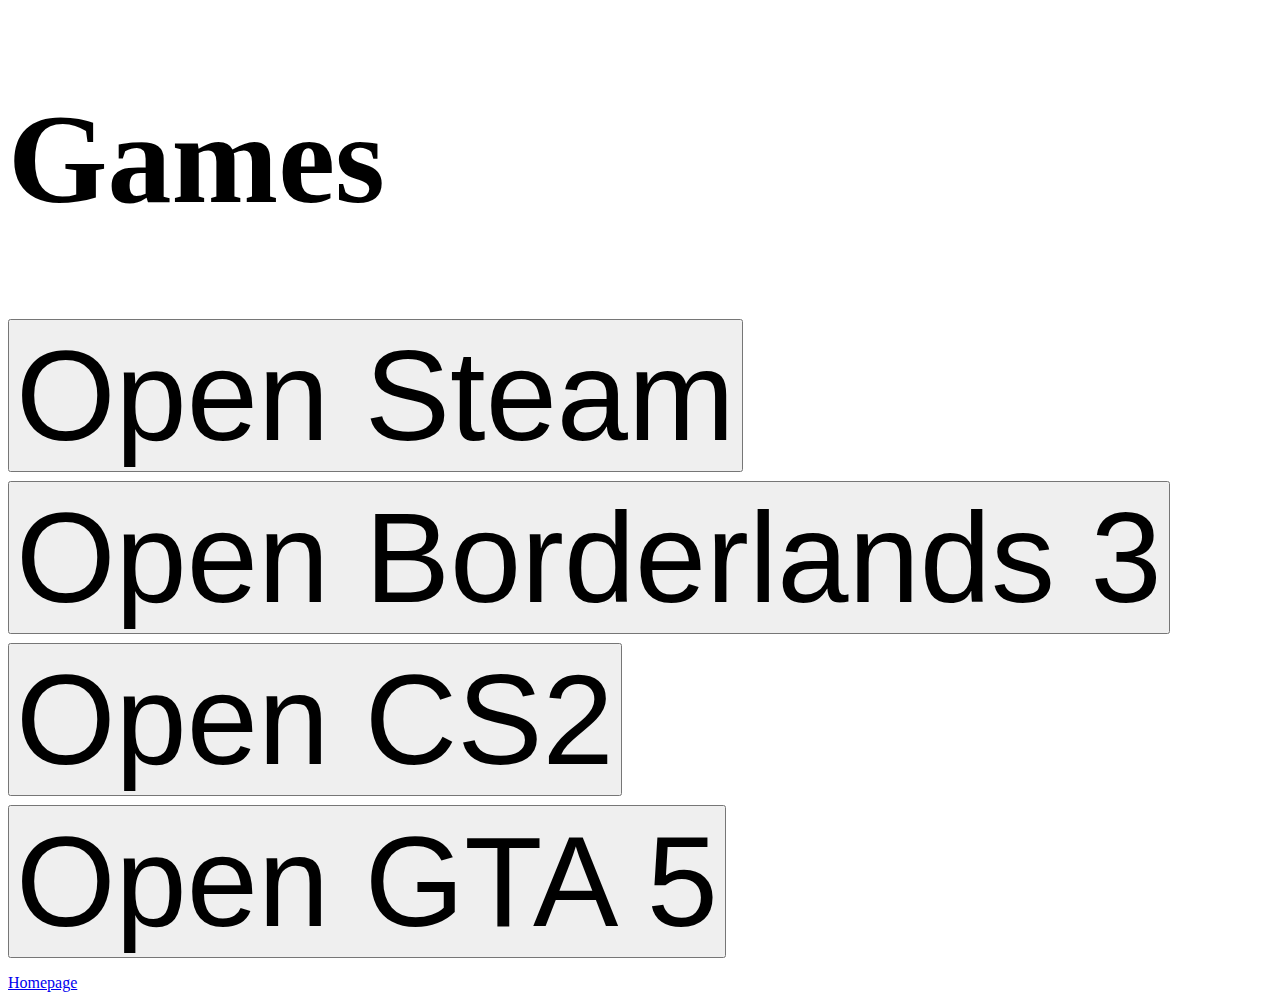
==== blog-post/templates/app_launcher.html @ f33b72ff "Need to complete keyboard" ====
<!DOCTYPE html>
<html lang="en">
  <head>
      <meta charset="UTF-8">
      <title>App Launcher</title>
      <script src="../static/scripts/open-apps.js"> </script>
      <link href="../static/styles/index.css" rel="stylesheet"/>
  </head>
  <body>
    <h1> Games </h1>
    <div>
        <button id="steam-button" type="button"> Open Steam </button>
        <button id="borderlands-button" type="button"> Open Borderlands 3 </button>
        <button id="cs-button" type="button"> Open CS2 </button>
        <button id="gta-button" type="button"> Open GTA 5 </button>
    </div>
    <p><a href="/"> Homepage</a></p>
  </body>
</html>
---- blog-post/static/styles/index.css ----
h1 { font-size: 10vw;}
button { font-size: 10vw; display: block; margin-bottom: 1vh; text-align: center; }
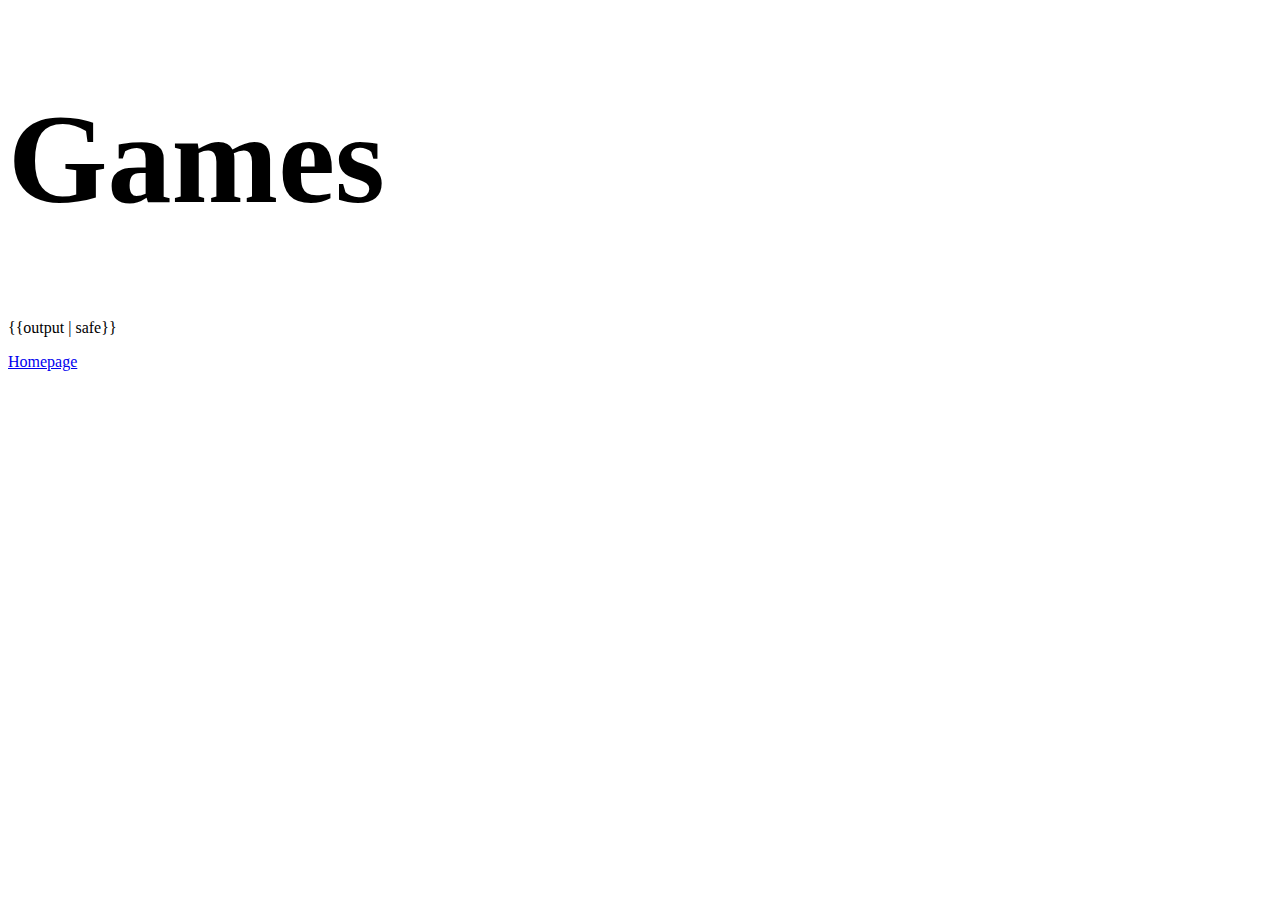
==== commit 58fe6704: "Neet to finish keyboard and applauncher" ====
--- a/blog-post/templates/app_launcher.html
+++ b/blog-post/templates/app_launcher.html
@@ -8,12 +8,7 @@
   </head>
   <body>
     <h1> Games </h1>
-    <div>
-        <button id="steam-button" type="button"> Open Steam </button>
-        <button id="borderlands-button" type="button"> Open Borderlands 3 </button>
-        <button id="cs-button" type="button"> Open CS2 </button>
-        <button id="gta-button" type="button"> Open GTA 5 </button>
-    </div>
+    <section id="output"> {{output | safe}} </section>
     <p><a href="/"> Homepage</a></p>
   </body>
 </html>